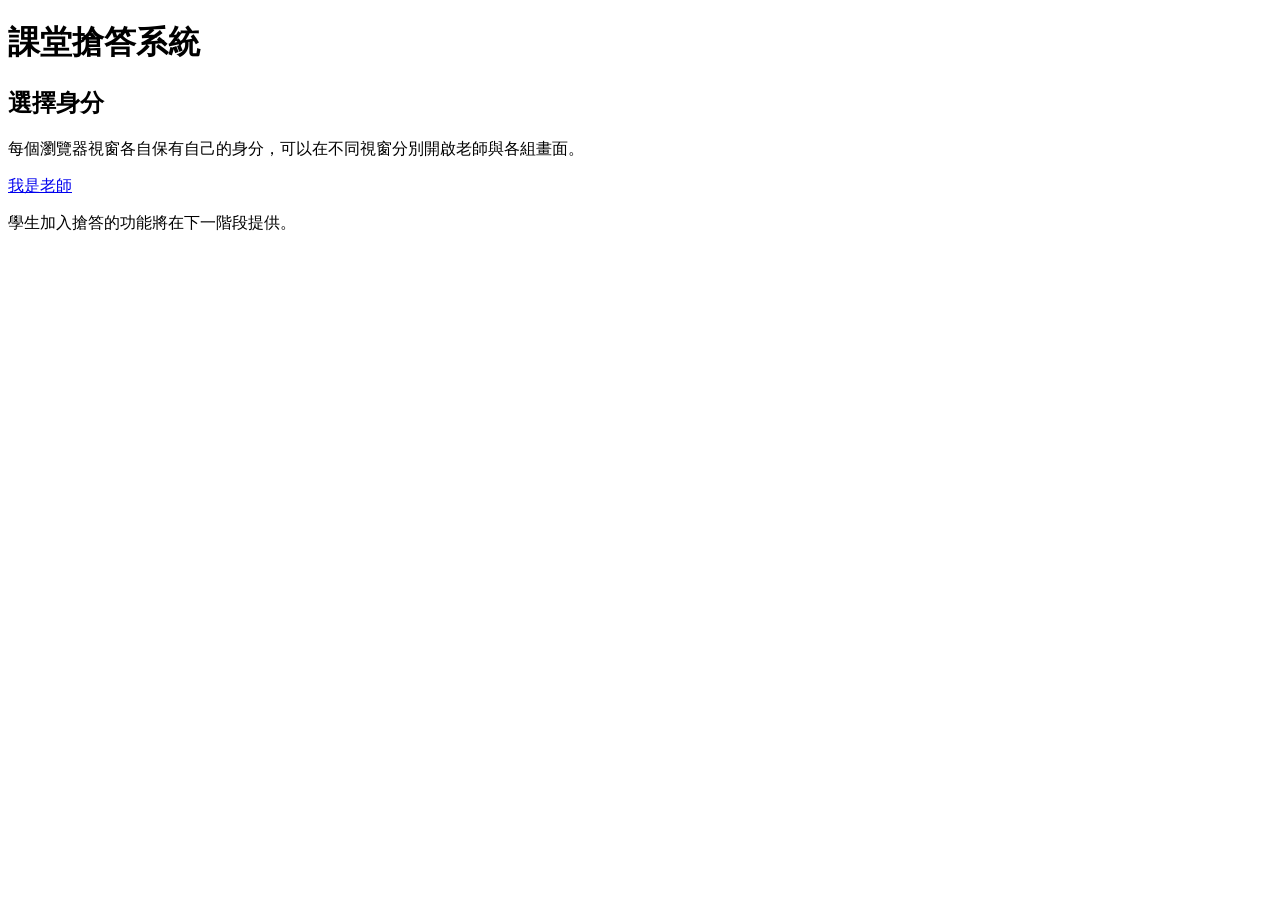
==== app/static/index.html @ 3c693fb0 "新增學習單匯入、答案寫回與 CSV 匯出（OpenSpec change add-worksheet-import-and-export） - 老師密碼登入、每個視窗獨立身分、登入失敗鎖定與老師專屬權" ====
<!doctype html>
<html lang="zh-Hant-TW">
<head>
  <meta charset="utf-8">
  <meta name="viewport" content="width=device-width, initial-scale=1">
  <title>課堂搶答系統</title>
  <link rel="stylesheet" href="/static/css/app.css">
</head>
<body>
  <header class="topbar"><h1>課堂搶答系統</h1></header>
  <main>
    <section class="card narrow">
      <h2>選擇身分</h2>
      <p class="muted">每個瀏覽器視窗各自保有自己的身分，可以在不同視窗分別開啟老師與各組畫面。</p>
      <div class="row">
        <a class="button primary" href="/teacher">我是老師</a>
      </div>
      <p class="muted">學生加入搶答的功能將在下一階段提供。</p>
    </section>
  </main>
</body>
</html>
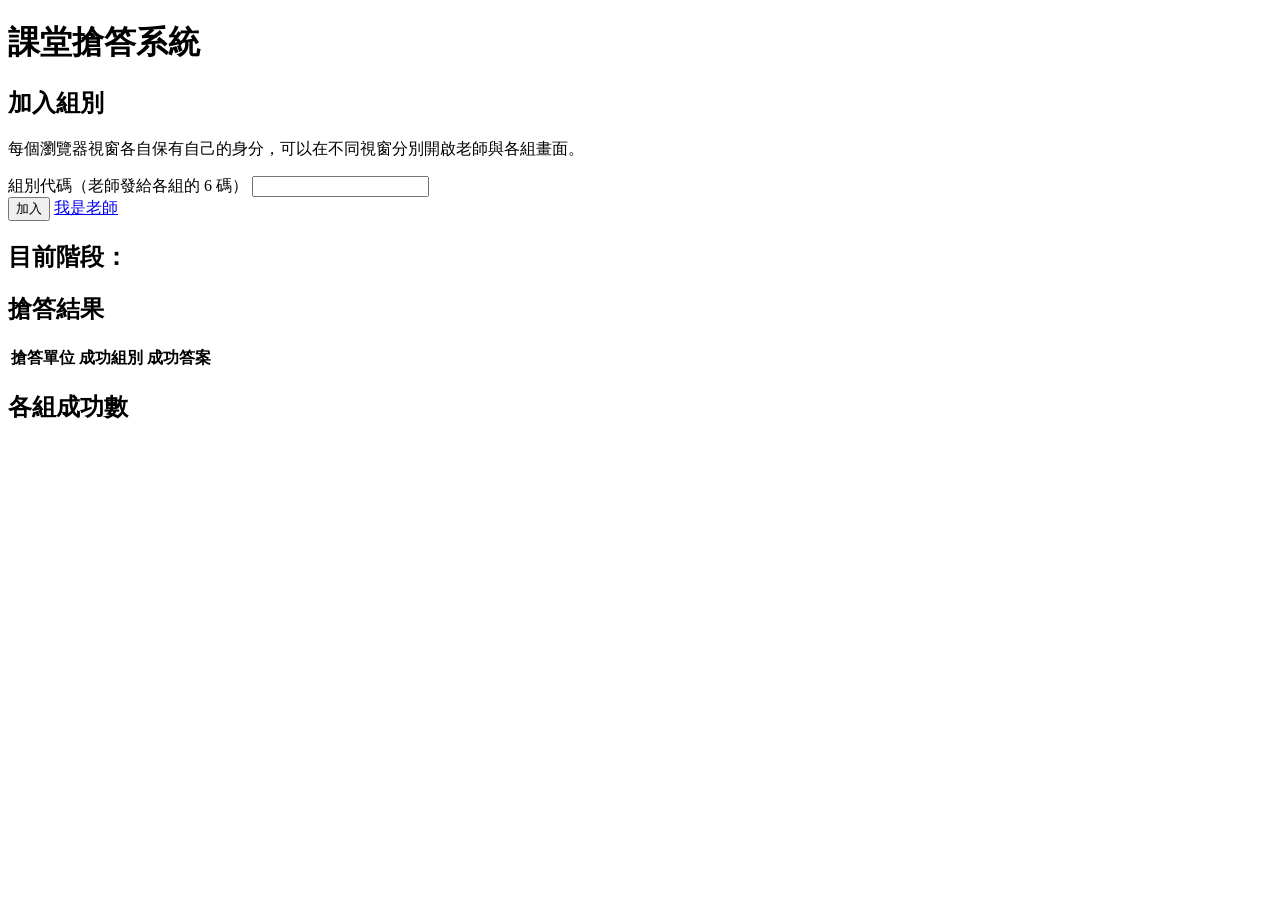
==== commit 4cc30817: "學生頁、老師頁搶答畫面、設計圖、README 與交接文件；加入 websockets 相依套件 差異測試結果記在 design.md D11。  Co-Authored-By: Claude Opus" ====
--- a/app/static/index.html
+++ b/app/static/index.html
@@ -5,18 +5,48 @@
   <meta name="viewport" content="width=device-width, initial-scale=1">
   <title>課堂搶答系統</title>
   <link rel="stylesheet" href="/static/css/app.css">
+  <script type="module" src="/static/js/student.js"></script>
 </head>
 <body>
-  <header class="topbar"><h1>課堂搶答系統</h1></header>
+  <header class="topbar">
+    <h1>課堂搶答系統</h1>
+    <span id="team-name" class="chip hidden"></span>
+  </header>
   <main>
-    <section class="card narrow">
-      <h2>選擇身分</h2>
+    <section id="join-view" class="card narrow">
+      <h2>加入組別</h2>
       <p class="muted">每個瀏覽器視窗各自保有自己的身分，可以在不同視窗分別開啟老師與各組畫面。</p>
-      <div class="row">
-        <a class="button primary" href="/teacher">我是老師</a>
-      </div>
-      <p class="muted">學生加入搶答的功能將在下一階段提供。</p>
+      <form id="join-form">
+        <label for="code">組別代碼（老師發給各組的 6 碼）</label>
+        <input id="code" type="text" autocomplete="off" spellcheck="false" maxlength="32" required>
+        <div class="row">
+          <button class="primary" type="submit">加入</button>
+          <a class="button" href="/teacher">我是老師</a>
+        </div>
+      </form>
     </section>
+
+    <div id="message" class="message hidden" role="alert"></div>
+
+    <div id="group-view" class="hidden">
+      <section class="card">
+        <h2>目前階段：<span id="phase"></span></h2>
+        <div id="cooldown" class="message error hidden" role="status"></div>
+        <div id="units" class="units"></div>
+      </section>
+
+      <section id="results" class="card hidden">
+        <h2>搶答結果</h2>
+        <div class="table-wrap">
+          <table>
+            <thead><tr><th>搶答單位</th><th>成功組別</th><th>成功答案</th></tr></thead>
+            <tbody id="result-rows"></tbody>
+          </table>
+        </div>
+        <h2>各組成功數</h2>
+        <ul id="team-wins"></ul>
+      </section>
+    </div>
   </main>
 </body>
 </html>
